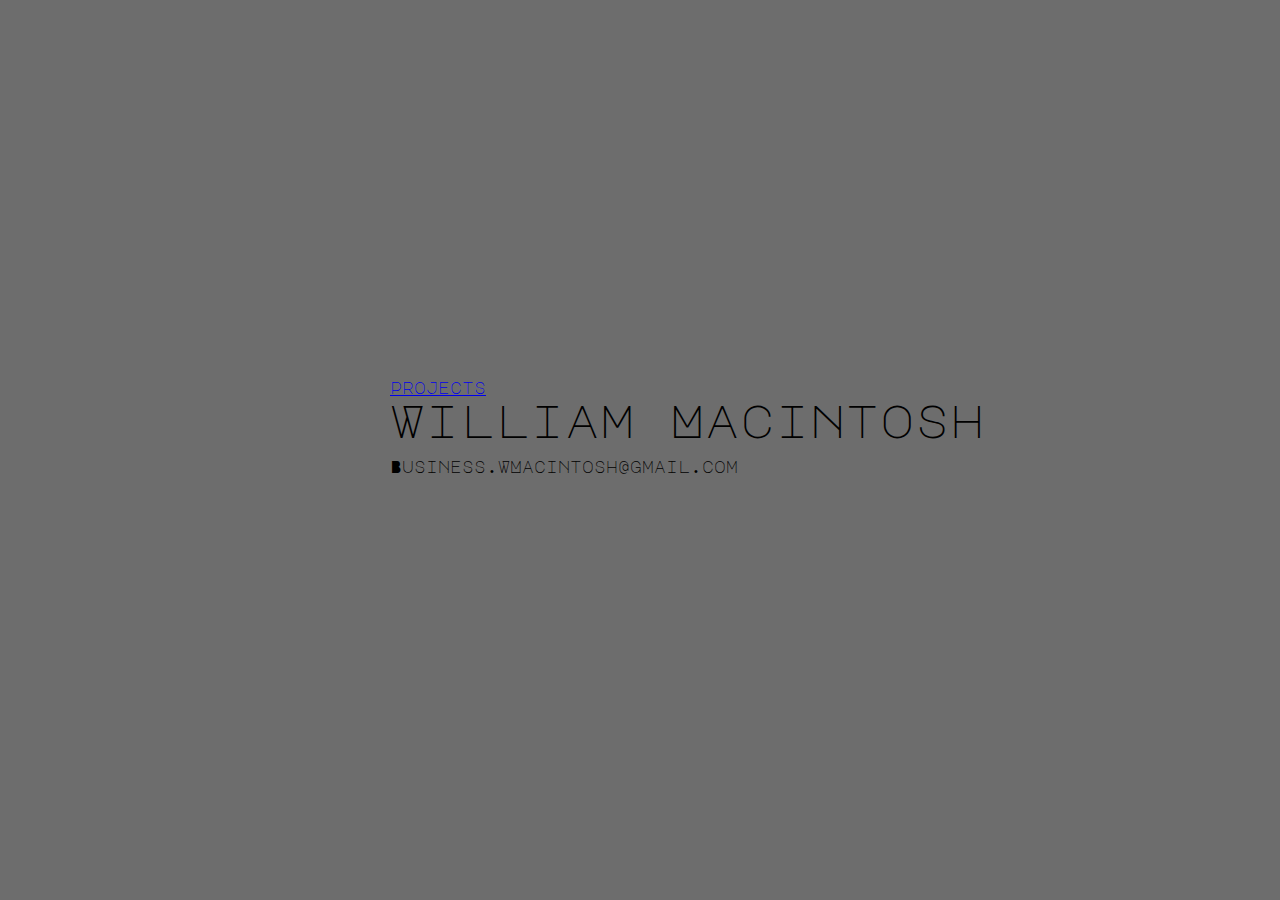
==== index.html @ d160c8ce "Update index.html" ====
<link rel="stylesheet" type="text/css" href="style.css">
<link href="https://fonts.googleapis.com/css?family=Major+Mono+Display" rel="stylesheet">

<head>
     <div id="menu">
        <a class="active" href="projects">projects</a>    
    </div>   
</head>

<body>
    
    <div style="width:800px; margin:0 auto; font-size: 35pt;">
        William Macintosh
    </div>
    <div style="width:800px; margin:0 auto; font-size 5pt;">
        <p> Business.WMacintosh@gmail.com </p>
    </div>
</body>
---- style.css ----
head {
  background-color: #6d6d6d;
  font-family: 'Major Mono Display', monospace;	
  text-align: center;
  
}

body {
  background-color: #6d6d6d;
  position: absolute;
  width: 300px;
  height: 200px;
  z-index: 15;
  top: 50%;
  left: 50%;
  margin: -70px 0 0 -250px;
  font-family: 'Major Mono Display', monospace;	
  
}
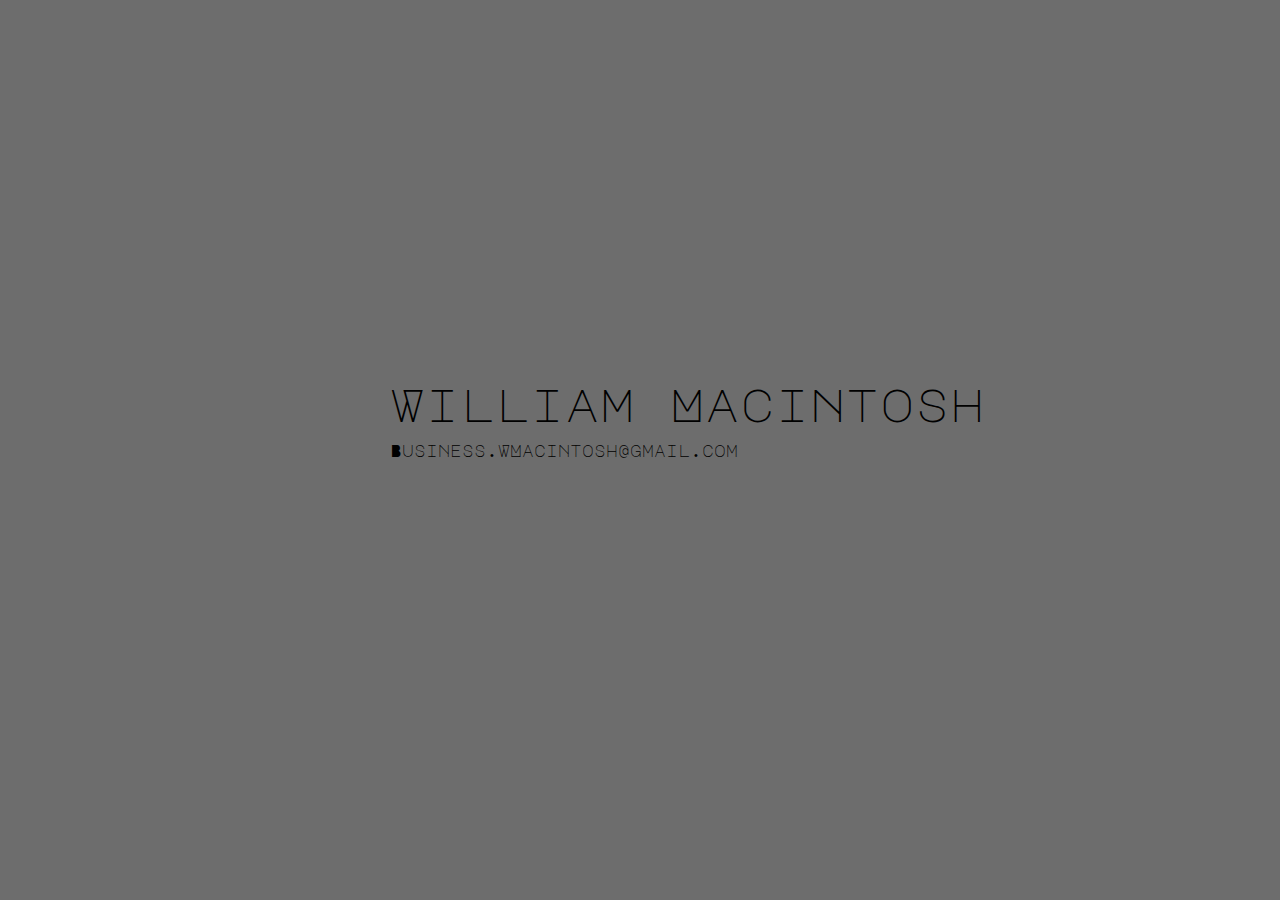
==== commit 9f9adbcc: "Update index.html" ====
--- a/index.html
+++ b/index.html
@@ -2,9 +2,7 @@
 <link href="https://fonts.googleapis.com/css?family=Major+Mono+Display" rel="stylesheet">
 
 <head>
-     <div id="menu">
-        <a class="active" href="projects">projects</a>    
-    </div>   
+ 
 </head>
 
 <body>
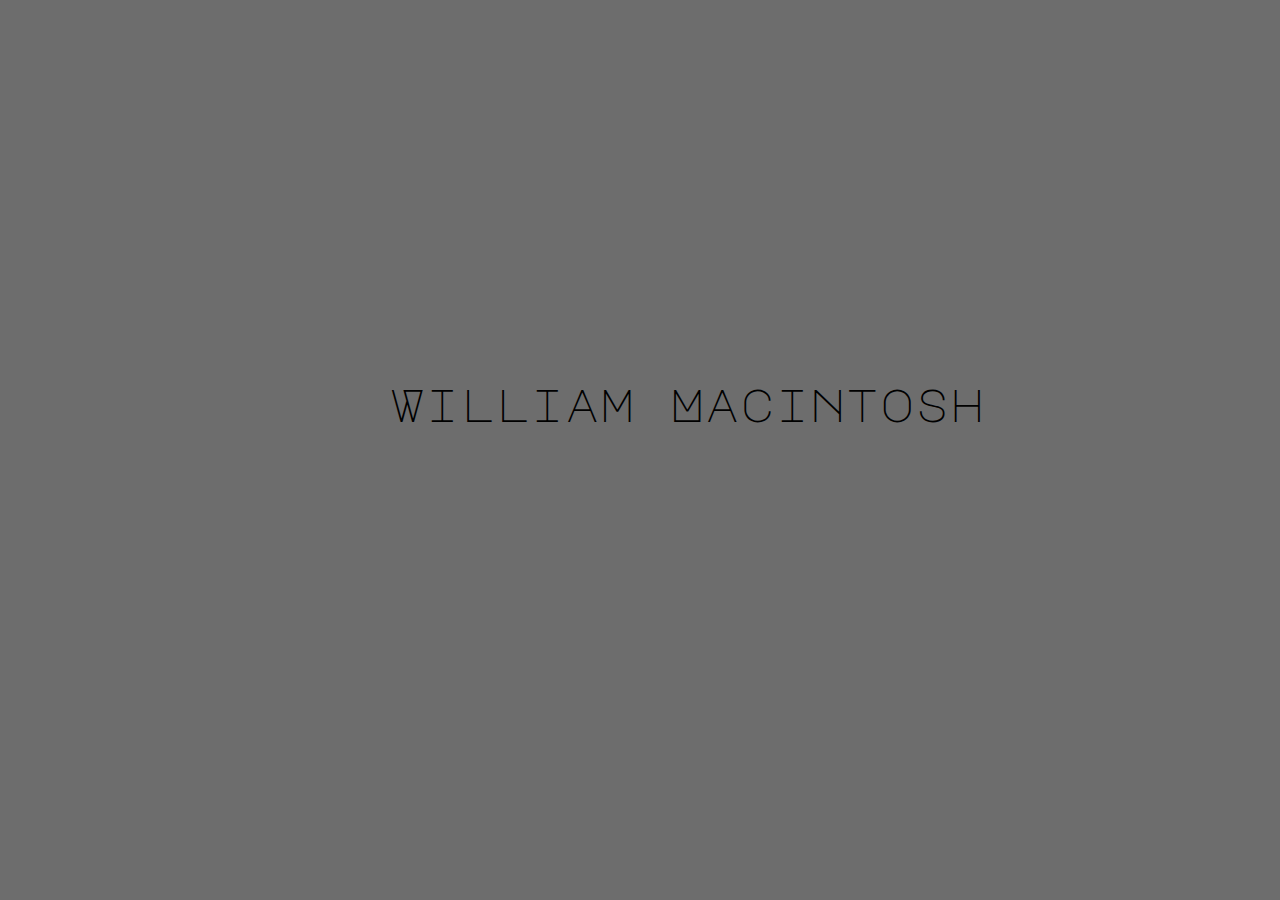
==== commit f4328d97: "Update index.html" ====
--- a/index.html
+++ b/index.html
@@ -2,6 +2,7 @@
 <link href="https://fonts.googleapis.com/css?family=Major+Mono+Display" rel="stylesheet">
 
 <head>
+ 
  
 </head>
 
@@ -11,6 +12,5 @@
         William Macintosh
     </div>
     <div style="width:800px; margin:0 auto; font-size 5pt;">
-        <p> Business.WMacintosh@gmail.com </p>
     </div>
 </body>
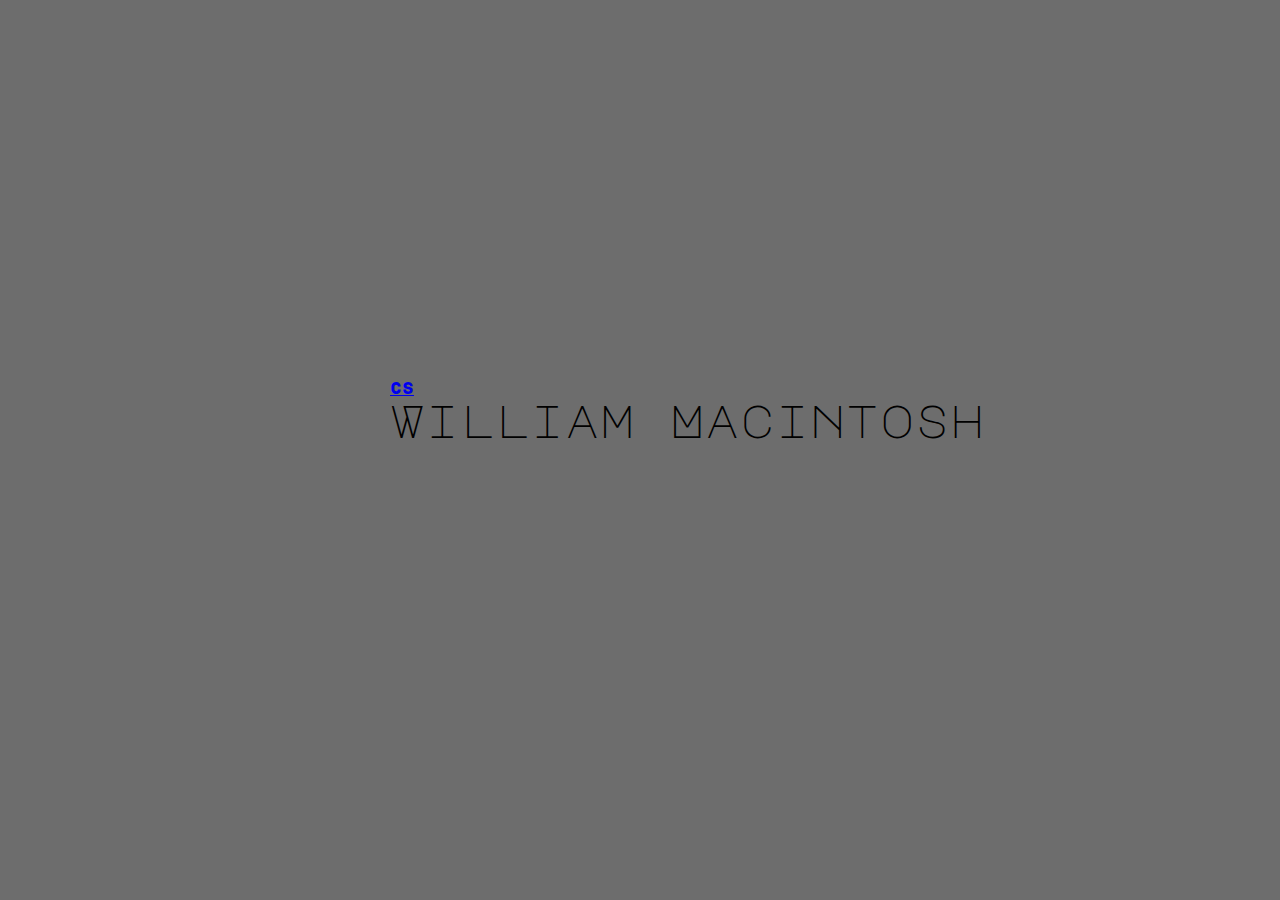
==== commit 0c583ea2: "Update index.html" ====
--- a/index.html
+++ b/index.html
@@ -1,12 +1,13 @@
 <link rel="stylesheet" type="text/css" href="style.css">
 <link href="https://fonts.googleapis.com/css?family=Major+Mono+Display" rel="stylesheet">
-
+ 
 <head>
- 
  
 </head>
 
 <body>
+ 
+ <a href="/KekCheat2.0/">CS </a>
     
     <div style="width:800px; margin:0 auto; font-size: 35pt;">
         William Macintosh
